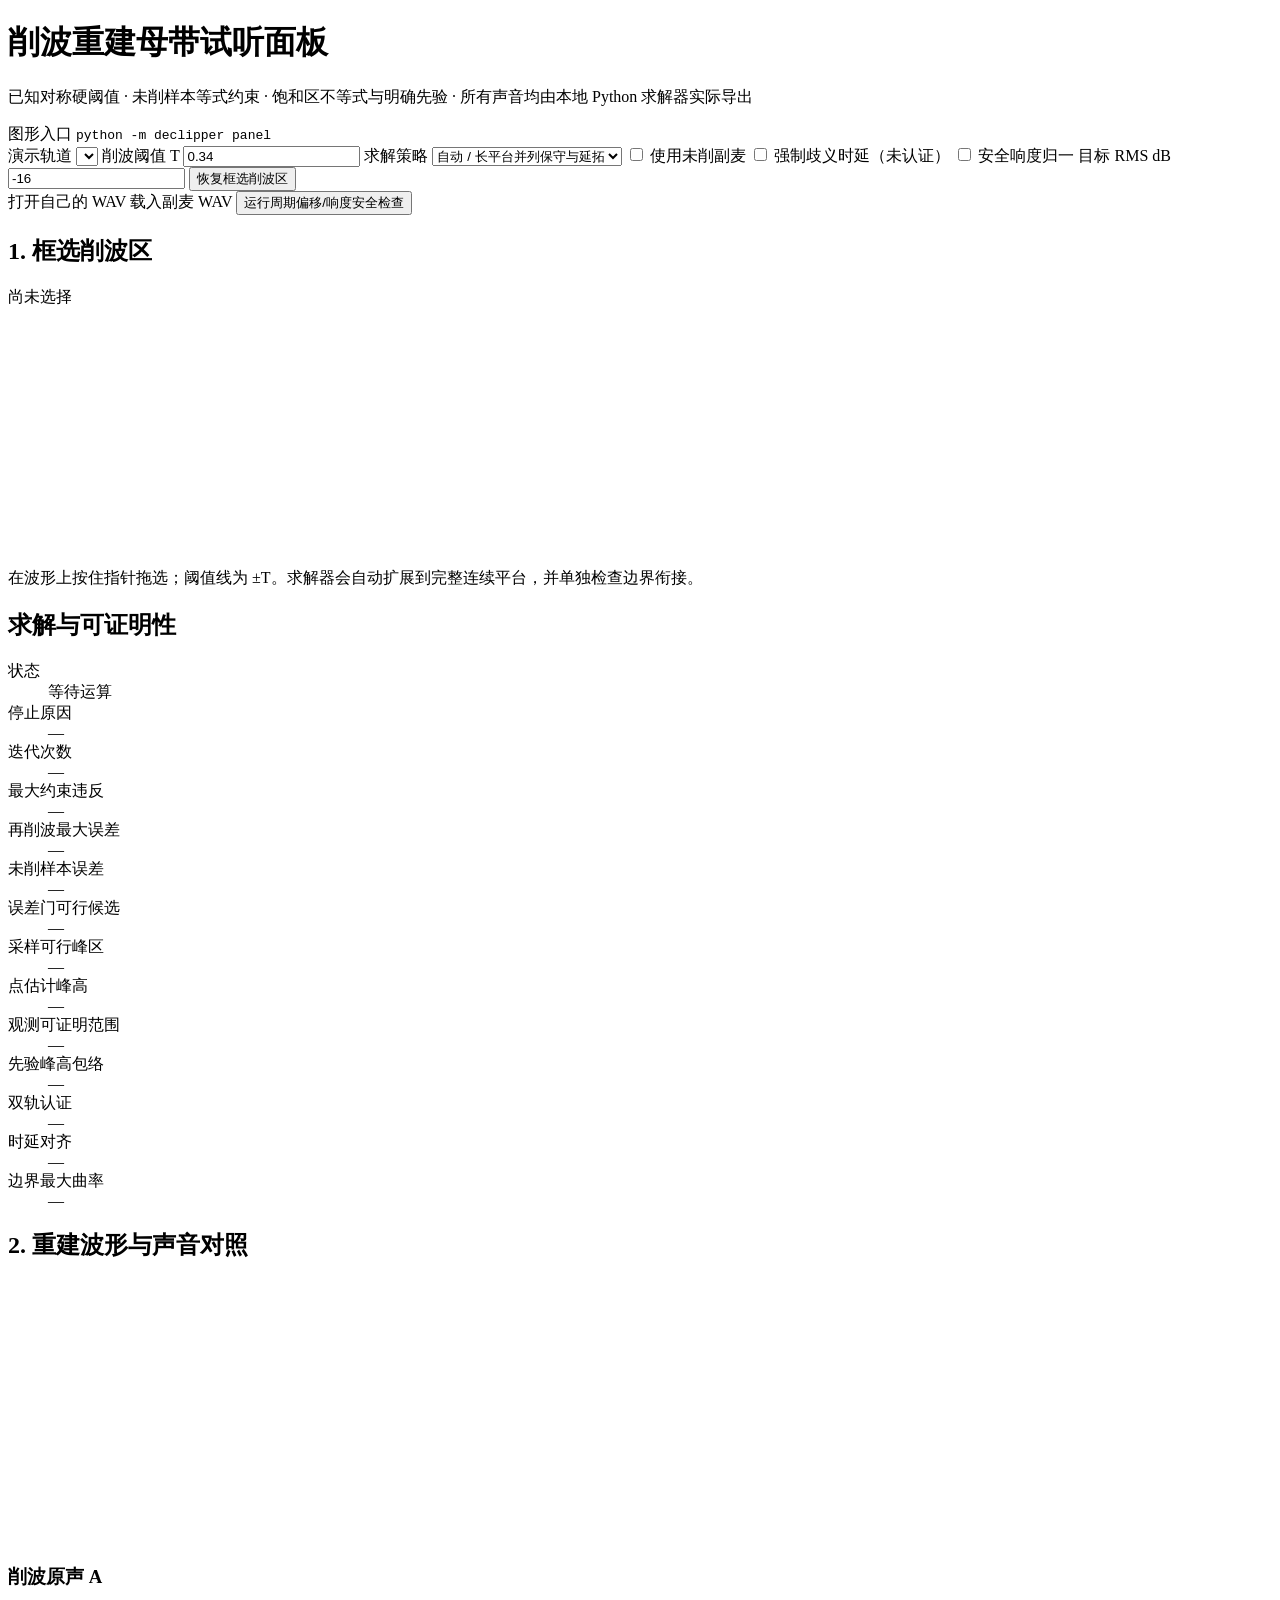
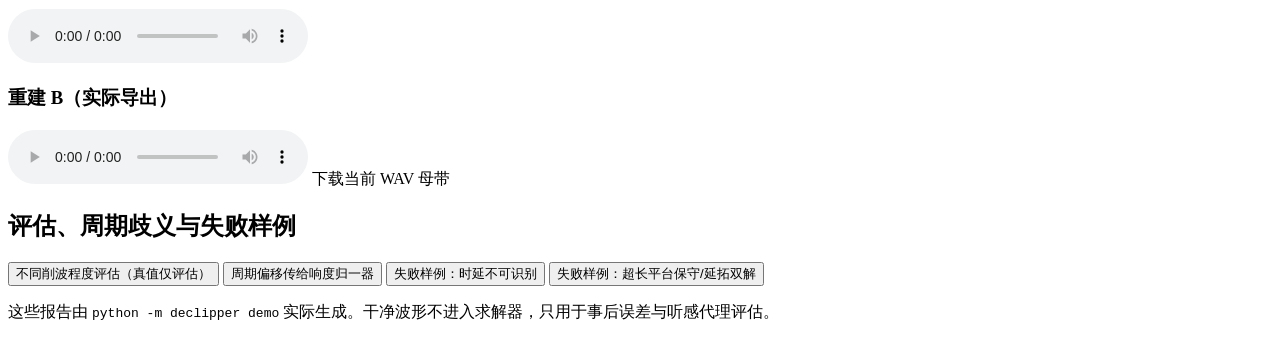
==== declipper/web/index.html @ b109b2e6 "845a78ec-151f-4970-9408-cca2d1ff44cd" ====
<!doctype html>
<html lang="zh-CN">
<head>
  <meta charset="utf-8" />
  <meta name="viewport" content="width=device-width, initial-scale=1" />
  <title>削波重建母带试听面板</title>
  <link rel="stylesheet" href="/styles.css" />
</head>
<body>
  <header class="topbar">
    <div>
      <h1>削波重建母带试听面板</h1>
      <p>已知对称硬阈值 · 未削样本等式约束 · 饱和区不等式与明确先验 · 所有声音均由本地 Python 求解器实际导出</p>
    </div>
    <div class="entry">
      <span>图形入口</span>
      <code>python -m declipper panel</code>
    </div>
  </header>

  <div id="errorBanner" class="error-banner" hidden></div>

  <main class="layout">
    <section class="card controls-card">
      <div class="control-grid">
        <label>演示轨道
          <select id="trackSelect"></select>
        </label>
        <label>削波阈值 T
          <input id="thresholdInput" type="number" min="0.001" step="0.01" value="0.34" />
        </label>
        <label>求解策略
          <select id="modeSelect">
            <option value="auto">自动 / 长平台并列保守与延拓</option>
            <option value="conservative">保守最小先验</option>
            <option value="continuation">谐波延拓（推测）</option>
            <option value="dual">双轨约束</option>
          </select>
        </label>
        <label class="check">
          <input id="secondaryCheck" type="checkbox" />
          使用未削副麦
        </label>
        <label class="check">
          <input id="forceAlignmentCheck" type="checkbox" />
          强制歧义时延（未认证）
        </label>
        <label class="check">
          <input id="normalizeCheck" type="checkbox" />
          安全响度归一
        </label>
        <label>目标 RMS dB
          <input id="targetRmsInput" type="number" step="1" value="-16" />
        </label>
        <button id="restoreBtn" class="primary">恢复框选削波区</button>
      </div>
      <div class="file-row">
        <label class="file-button">打开自己的 WAV
          <input id="wavFile" type="file" accept=".wav,audio/wav" hidden />
        </label>
        <label class="file-button">载入副麦 WAV
          <input id="secondaryFile" type="file" accept=".wav,audio/wav" hidden />
        </label>
        <button id="periodCheckBtn" class="ghost">运行周期偏移/响度安全检查</button>
        <span id="fileStatus" class="file-status"></span>
      </div>
    </section>

    <section class="card waveform-card">
      <div class="card-title-row">
        <h2>1. 框选削波区</h2>
        <span id="selectionInfo" class="pill">尚未选择</span>
      </div>
      <canvas id="waveform" class="waveform" height="240"></canvas>
      <p class="hint">在波形上按住指针拖选；阈值线为 ±T。求解器会自动扩展到完整连续平台，并单独检查边界衔接。</p>
      <div id="warningList" class="warning-list"></div>
    </section>

    <aside class="card metrics-card">
      <h2>求解与可证明性</h2>
      <dl id="metricsGrid" class="metrics-grid">
        <div><dt>状态</dt><dd id="mStatus">等待运算</dd></div>
        <div><dt>停止原因</dt><dd id="mStop">—</dd></div>
        <div><dt>迭代次数</dt><dd id="mIterations">—</dd></div>
        <div><dt>最大约束违反</dt><dd id="mViolation">—</dd></div>
        <div><dt>再削波最大误差</dt><dd id="mReclip">—</dd></div>
        <div><dt>未削样本误差</dt><dd id="mUnclipped">—</dd></div>
        <div><dt>误差门可行候选</dt><dd id="mFeasible">—</dd></div>
        <div><dt>采样可行峰区</dt><dd id="mFeasiblePeakRange">—</dd></div>
        <div><dt>点估计峰高</dt><dd id="mPeak">—</dd></div>
        <div><dt>观测可证明范围</dt><dd id="mHardRange">—</dd></div>
        <div><dt>先验峰高包络</dt><dd id="mPriorRange">—</dd></div>
        <div><dt>双轨认证</dt><dd id="mCertified">—</dd></div>
        <div><dt>时延对齐</dt><dd id="mAlignment">—</dd></div>
        <div><dt>边界最大曲率</dt><dd id="mBoundary">—</dd></div>
      </dl>
    </aside>

    <section class="card result-card">
      <div class="card-title-row">
        <h2>2. 重建波形与声音对照</h2>
        <div id="candidateButtons" class="candidate-buttons"></div>
      </div>
      <canvas id="resultCanvas" class="waveform result" height="260"></canvas>
      <div class="audio-grid">
        <div class="audio-box">
          <h3>削波原声 A</h3>
          <audio id="audioA" controls preload="metadata"></audio>
        </div>
        <div class="audio-box">
          <h3 id="audioBTitle">重建 B（实际导出）</h3>
          <audio id="audioB" controls preload="metadata"></audio>
          <a id="downloadRestored" download="restored.f32.wav">下载当前 WAV 母带</a>
        </div>
      </div>
      <div id="normalizePanel" class="normalize-panel" hidden></div>
    </section>

    <section class="card reports-card">
      <h2>评估、周期歧义与失败样例</h2>
      <div class="report-buttons">
        <button data-report="evaluation" class="ghost">不同削波程度评估（真值仅评估）</button>
        <button data-report="period" class="ghost">周期偏移传给响度归一器</button>
        <button data-report="ambiguous" class="ghost">失败样例：时延不可识别</button>
        <button data-report="long" class="ghost">失败样例：超长平台保守/延拓双解</button>
      </div>
      <div id="reportOutput" class="report-output">
        <p>这些报告由 <code>python -m declipper demo</code> 实际生成。干净波形不进入求解器，只用于事后误差与听感代理评估。</p>
      </div>
    </section>
  </main>

  <script src="/app.js"></script>
</body>
</html>
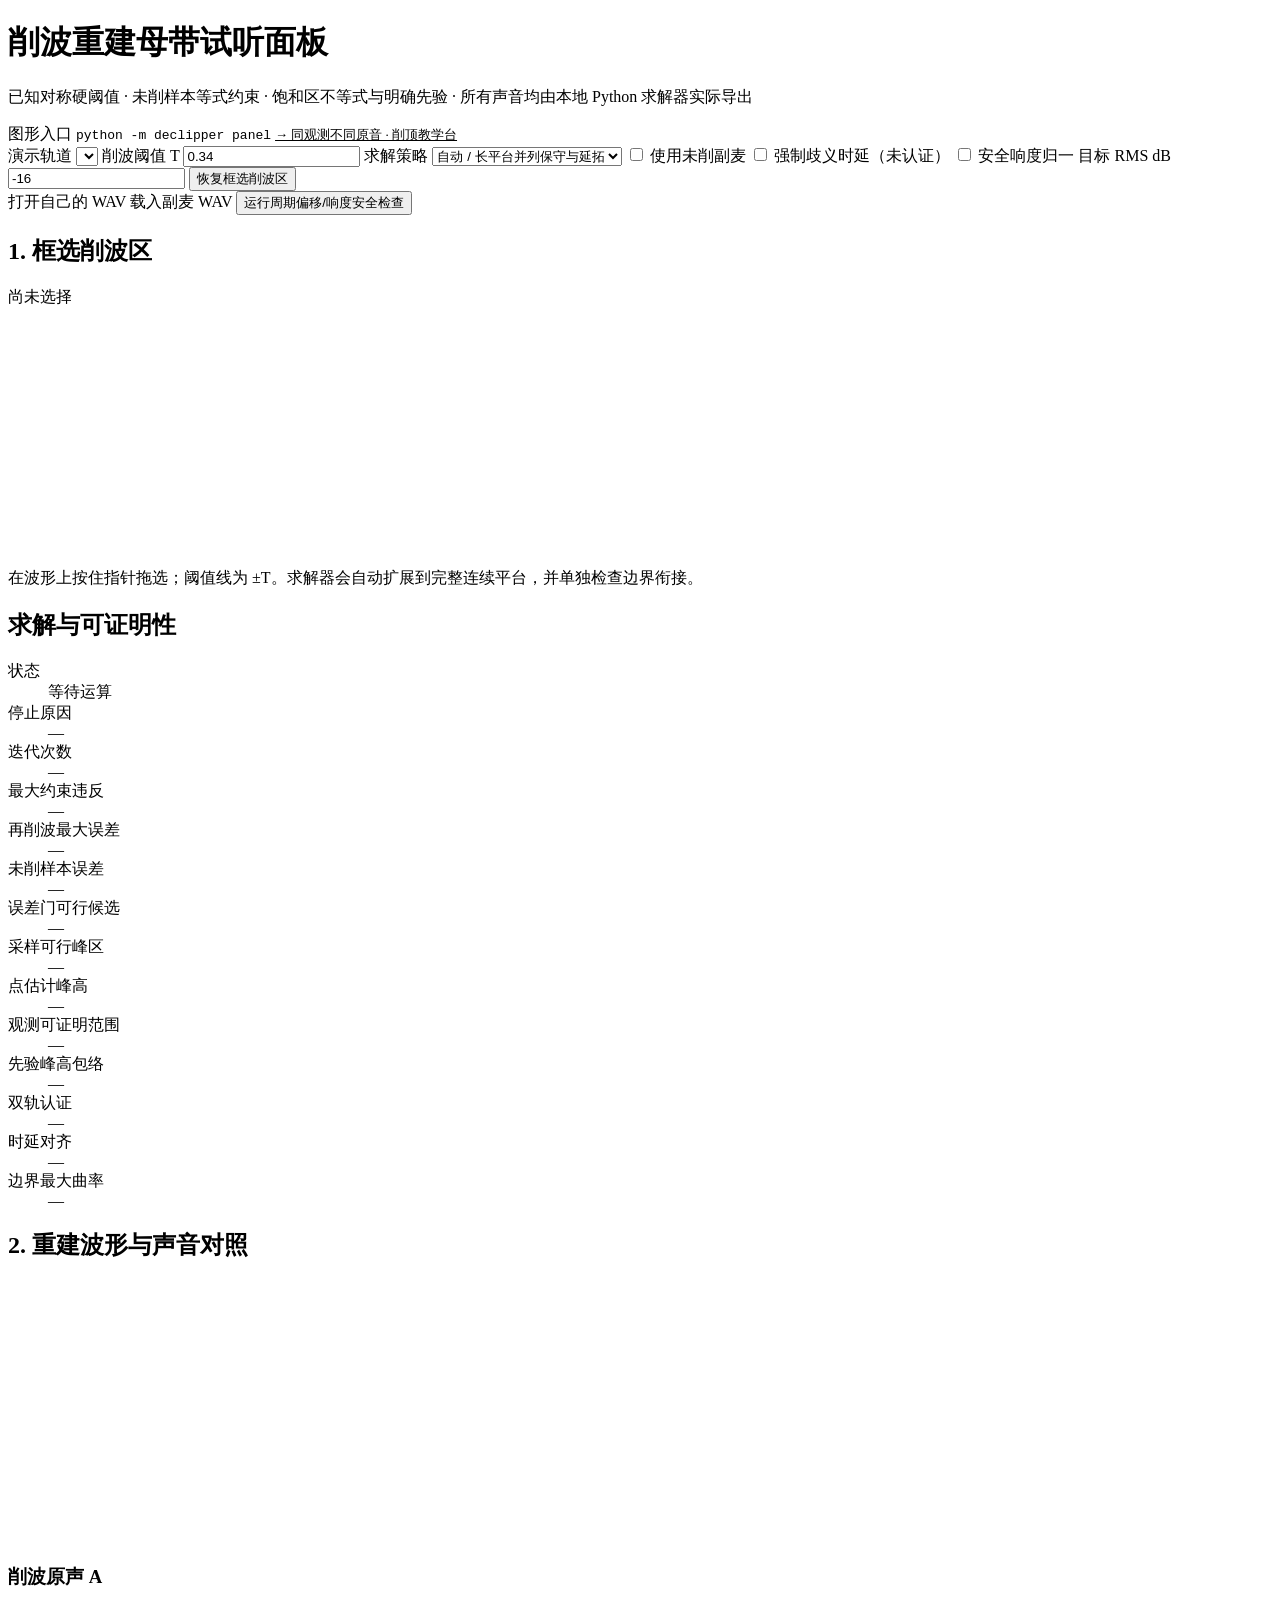
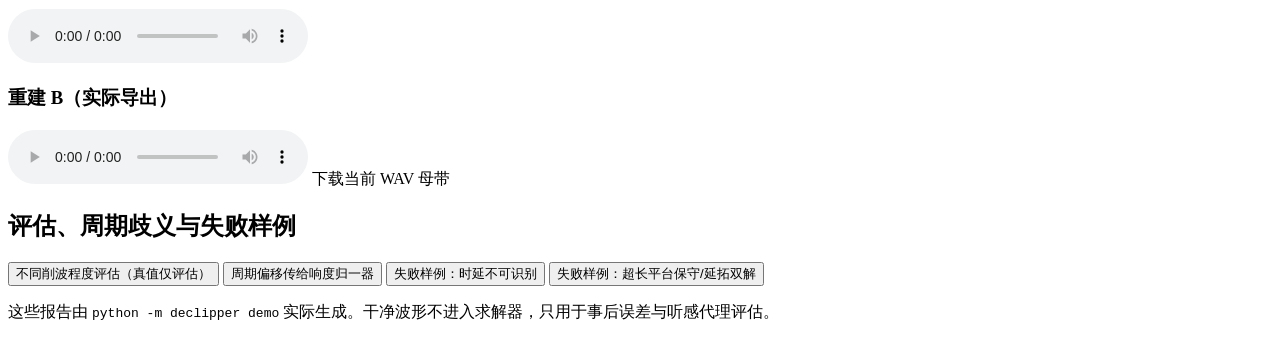
==== commit d30f117a: "2f4b7fab-191e-45cd-8ac8-229f6172e9b1" ====
--- a/declipper/web/index.html
+++ b/declipper/web/index.html
@@ -15,6 +15,7 @@
     <div class="entry">
       <span>图形入口</span>
       <code>python -m declipper panel</code>
+      <a href="/lab" style="color:var(--cyan);font-size:13px">→ 同观测不同原音 · 削顶教学台</a>
     </div>
   </header>
 
